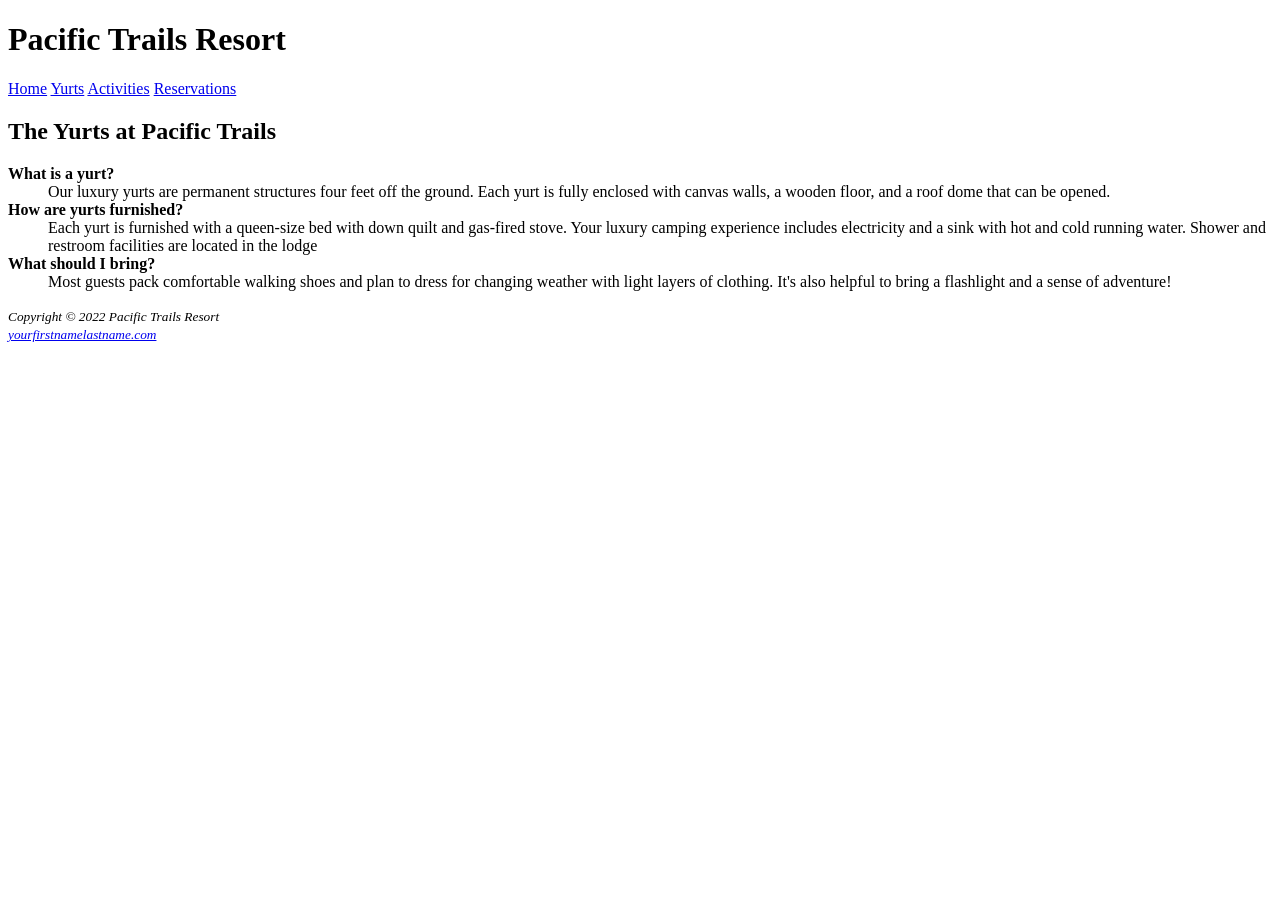
==== yurts.html @ 77dcdee1 "Add files via upload" ====
<!DOCTYPE html>
<html lang="en">
    <head>
        <meta charset="UTF-8">
        <title>Pacific Trails Resort::Yurts</title>
    </head>
    <body>
        <header>
        <h1>Pacific Trails Resort</h1>
    </header>
    <nav>
        <a href="index.html">Home</a> 
        <a href="yurts.html">Yurts</a> 
        <a href="activities.html">Activities</a>
        <a href="reservations.html">Reservations</a>                  
    </nav>
    <main>
        <h2>The Yurts at Pacific Trails </h2>
        <dl>
            <dt><strong>What is a yurt?</strong></dt>
            <dd>Our luxury yurts are permanent structures four feet off the ground. Each yurt is fully enclosed with canvas walls, a wooden floor, and a roof dome that can be opened.</dd>
            <dt><strong>How are yurts furnished?</strong></dt>
            <dd>Each yurt is furnished with a queen-size bed with down quilt and gas-fired stove. Your luxury camping experience includes electricity and a sink with hot and cold running water. Shower and restroom facilities are located in the lodge</dd>
            <dt><strong>What should I bring?</strong></dt>
            <dd>Most guests pack comfortable walking shoes and plan to dress for changing weather with light layers of clothing. It's also helpful to bring a flashlight and a sense of adventure!</dd>
        </dl>
    <footer>
        <small><i>Copyright &copy; 2022 Pacific Trails Resort</i></small>
        <br>
        <small>
            <i>
                <a href="mailto:yourfirtdnsmr@youtlastname.com">yourfirstnamelastname.com</a>
            </i>
        </small>
    </footer>
    </main>
</body>
</html>
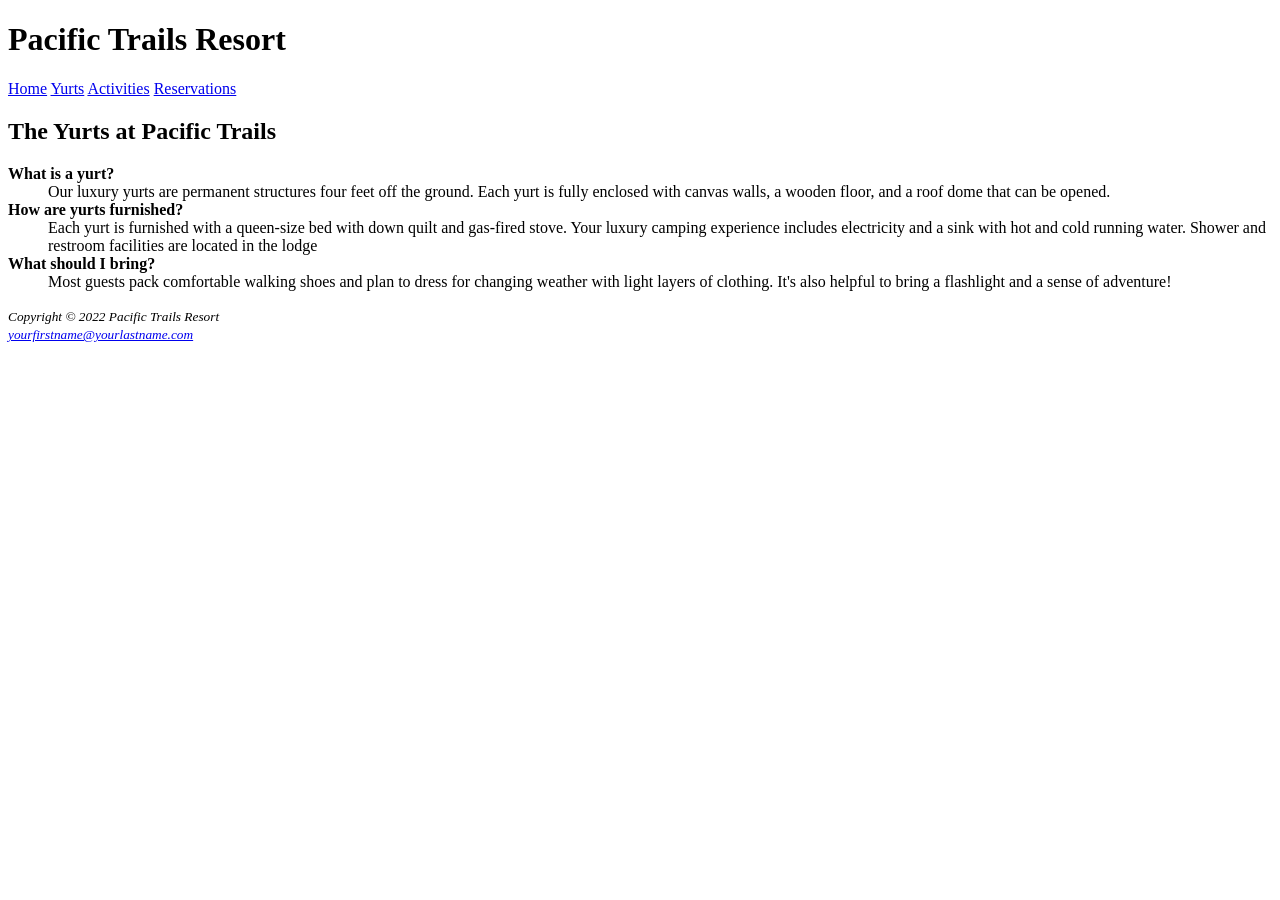
==== commit 0545c566: "Add files via upload mmungu13-ch2CS Case Study" ====
--- a/yurts.html
+++ b/yurts.html
@@ -29,7 +29,7 @@
         <br>
         <small>
             <i>
-                <a href="mailto:yourfirtdnsmr@youtlastname.com">yourfirstnamelastname.com</a>
+                <a href="mailto:yourfirstname@yourlastname.com">yourfirstname@yourlastname.com</a>
             </i>
         </small>
     </footer>
